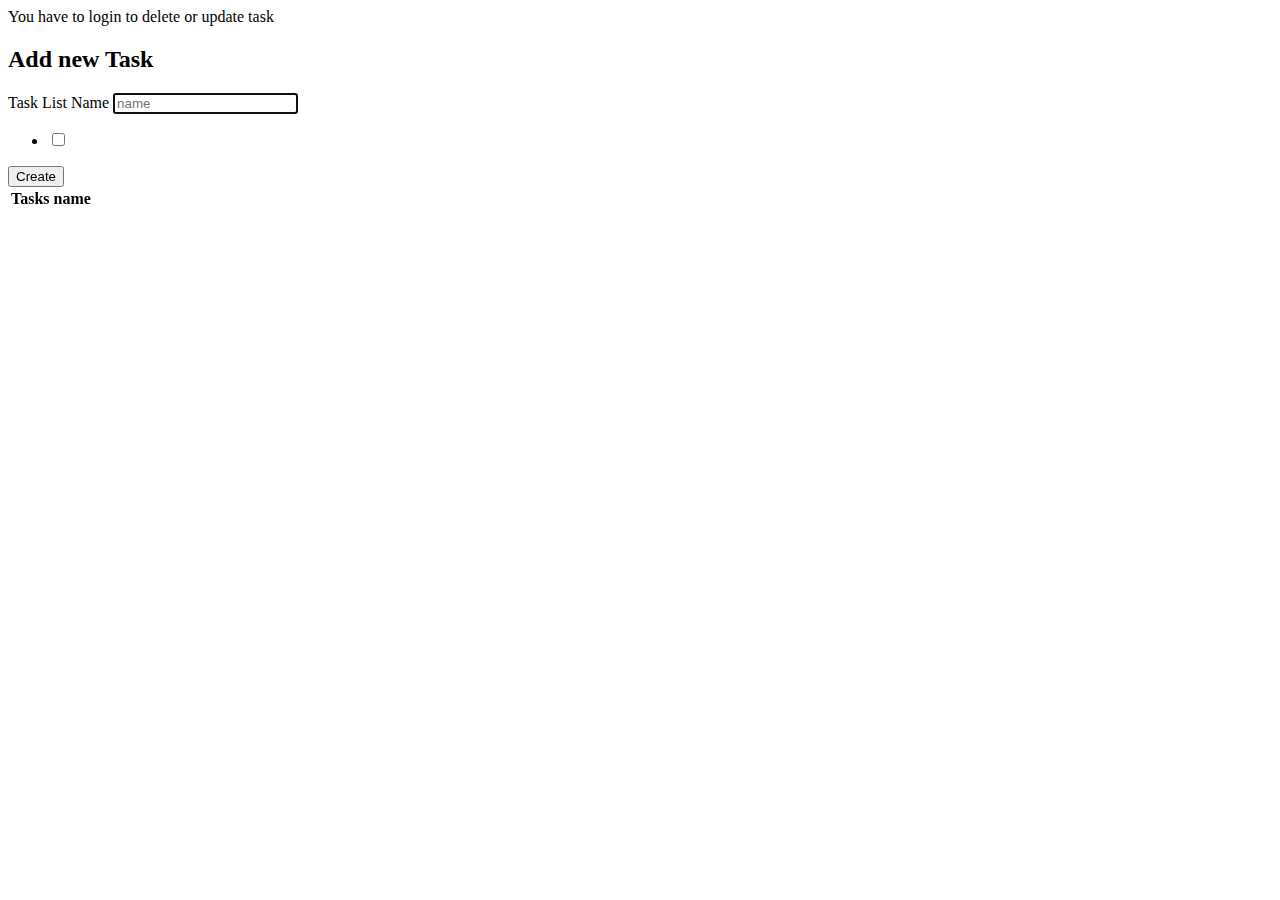
==== src/main/webapp/WEB-INF/views/userInfo/tasklist.html @ bc8bd3b7 "checks" ====
<!doctype html>
<html xmlns="http://www.w3.org/1999/xhtml"
      xmlns:th="http://www.thymeleaf.org" xmlns:sec="http://www.w3.org/1999/xhtml">
<head>
    <meta http-equiv="Content-Type" content="text/html; charset=UTF-8" />
    <title>Task List Info</title>

</head>

<body class="text-center">
<div sec:authorize="isAnonymous()">You have to login to delete or update task</div>
<div sec:authorize="isAuthenticated()">
    <h2 th:text="${tasklist.name}"></h2>

    <h2>Add new Task </h2>
    <form th:action="@{/rest/tasklist/__${tasklist.id}__/tasks/add}" method="post" th:object="${newTask}">
        <label for="name">Task List Name</label>
        <input type="text" th:field="*{name}" id="name" name="name"  placeholder="name" required autofocus>

        <!--<label for="taskBoxes">Choose Dependency</label>
        <tr th:each="task,stat :${tasks}" id="taskBoxes">
            <td><input type="checkbox" th:field="${newTask.taskRelation}" th:value="${task}" th:text="${task.name}" ></td>
        </tr>-->
        <ul>
            <li th:each="task: ${tasks}">
                <input type="checkbox"
                       th:field="${newTask.taskRelation}"
                       th:value="${task}"
                       th:name="taskRelation">
                <!--<label
                        th:for="${#ids.prev('taskRelation')}"
                        th:text="${task.name}"></label>-->
            </li>
        </ul>
        <button type="submit">Create</button>
    </form>
    <table >
        <tr>
            <th>Tasks name</th>
        </tr>
        <tr th:each="task : ${tasks}">
            <td th:text="${task.name}"></td>
        </tr>
    </table>
</div>
</body>
</html>
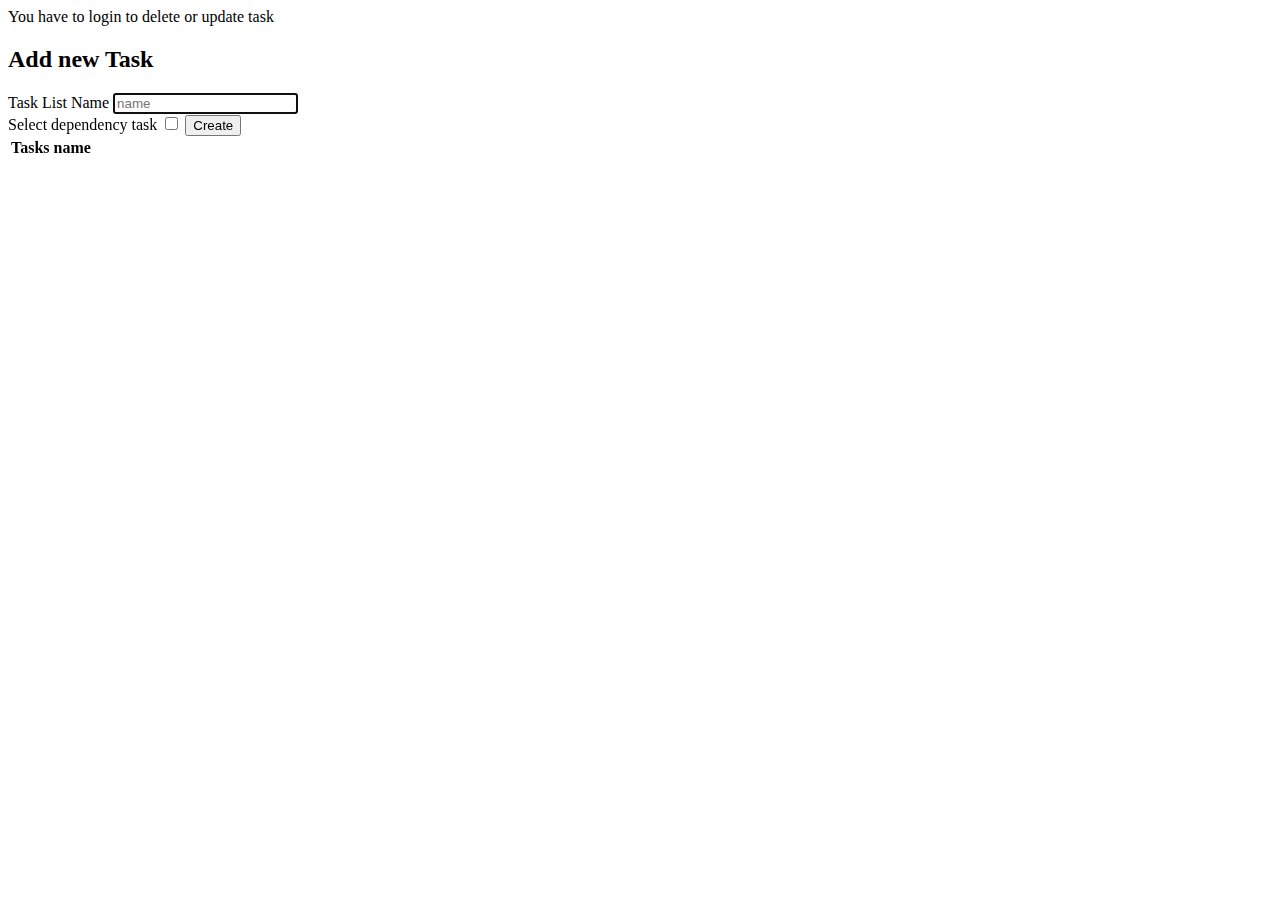
==== commit 7a6486cb: "fix TaskRel" ====
--- a/src/main/webapp/WEB-INF/views/userInfo/tasklist.html
+++ b/src/main/webapp/WEB-INF/views/userInfo/tasklist.html
@@ -17,21 +17,15 @@
         <label for="name">Task List Name</label>
         <input type="text" th:field="*{name}" id="name" name="name"  placeholder="name" required autofocus>
 
-        <!--<label for="taskBoxes">Choose Dependency</label>
-        <tr th:each="task,stat :${tasks}" id="taskBoxes">
-            <td><input type="checkbox" th:field="${newTask.taskRelation}" th:value="${task}" th:text="${task.name}" ></td>
-        </tr>-->
-        <ul>
-            <li th:each="task: ${tasks}">
-                <input type="checkbox"
-                       th:field="${newTask.taskRelation}"
-                       th:value="${task}"
-                       th:name="taskRelation">
-                <!--<label
-                        th:for="${#ids.prev('taskRelation')}"
-                        th:text="${task.name}"></label>-->
-            </li>
-        </ul>
+        <br>
+        <span>Select dependency task</span>
+        <tr th:each="task : ${tasks}" id="taskBoxes">
+            <td>
+                <input type="checkbox" th:field="${newTask.dependencyID}" th:value="${task.id}">
+                <label th:text="${task.name}"></label>
+            </td>
+        </tr>
+
         <button type="submit">Create</button>
     </form>
     <table >
